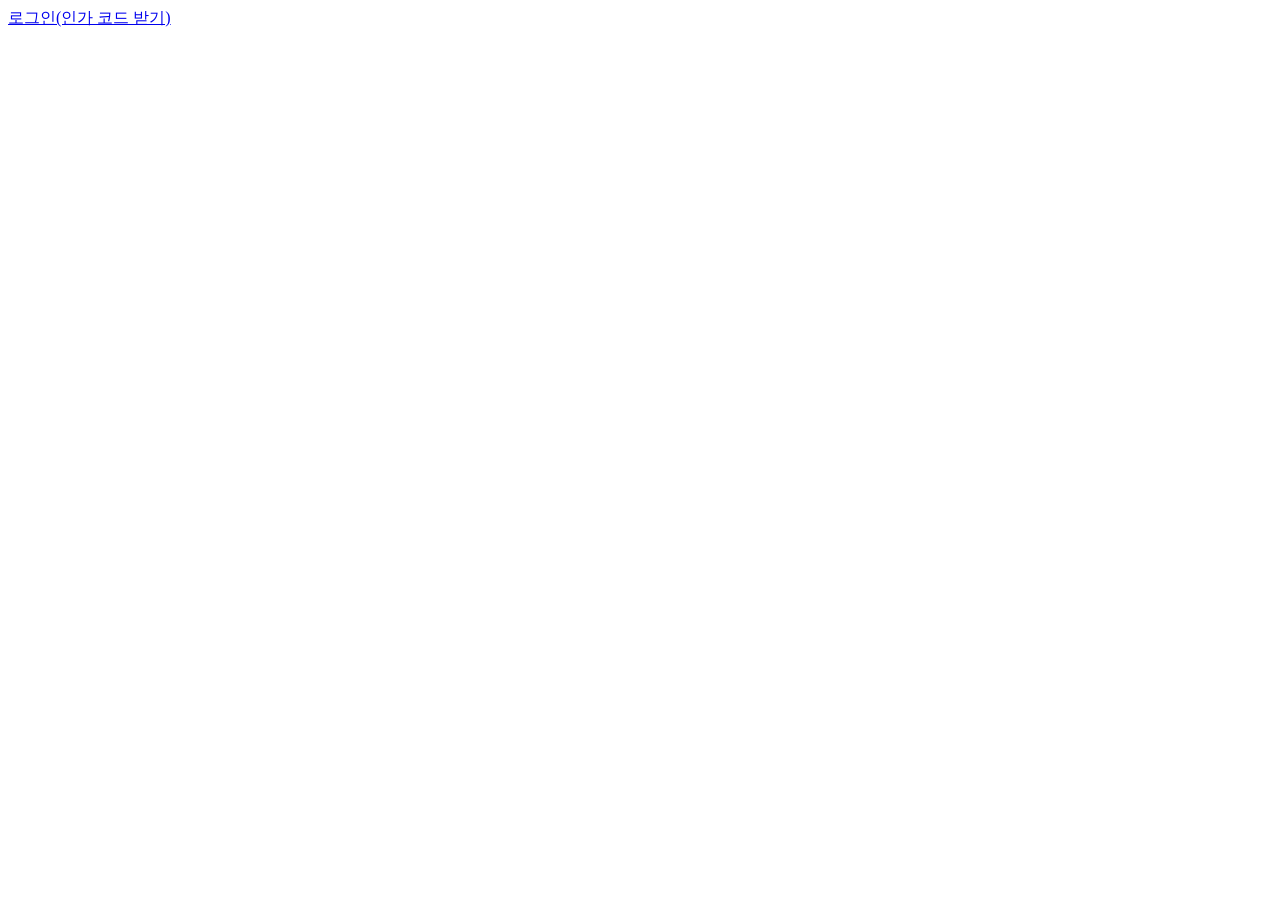
==== src/main/resources/templates/home.html @ f21ce0b4 "kakaoLogin API, Cookie" ====
<!DOCTYPE html>
<html lang="en" xmlns:th="http://www.thymeleaf.org">
<head>
    <meta charset="UTF-8">
    <title>Title</title>
</head>
<body>
<a href="https://kauth.kakao.com/oauth/authorize?client_id=ced4991c0aeab040d5182416037bc9cc&redirect_uri=http://localhost:8080/kakao/test&response_type=code">로그인(인가 코드 받기)</a>
</body>
</html>
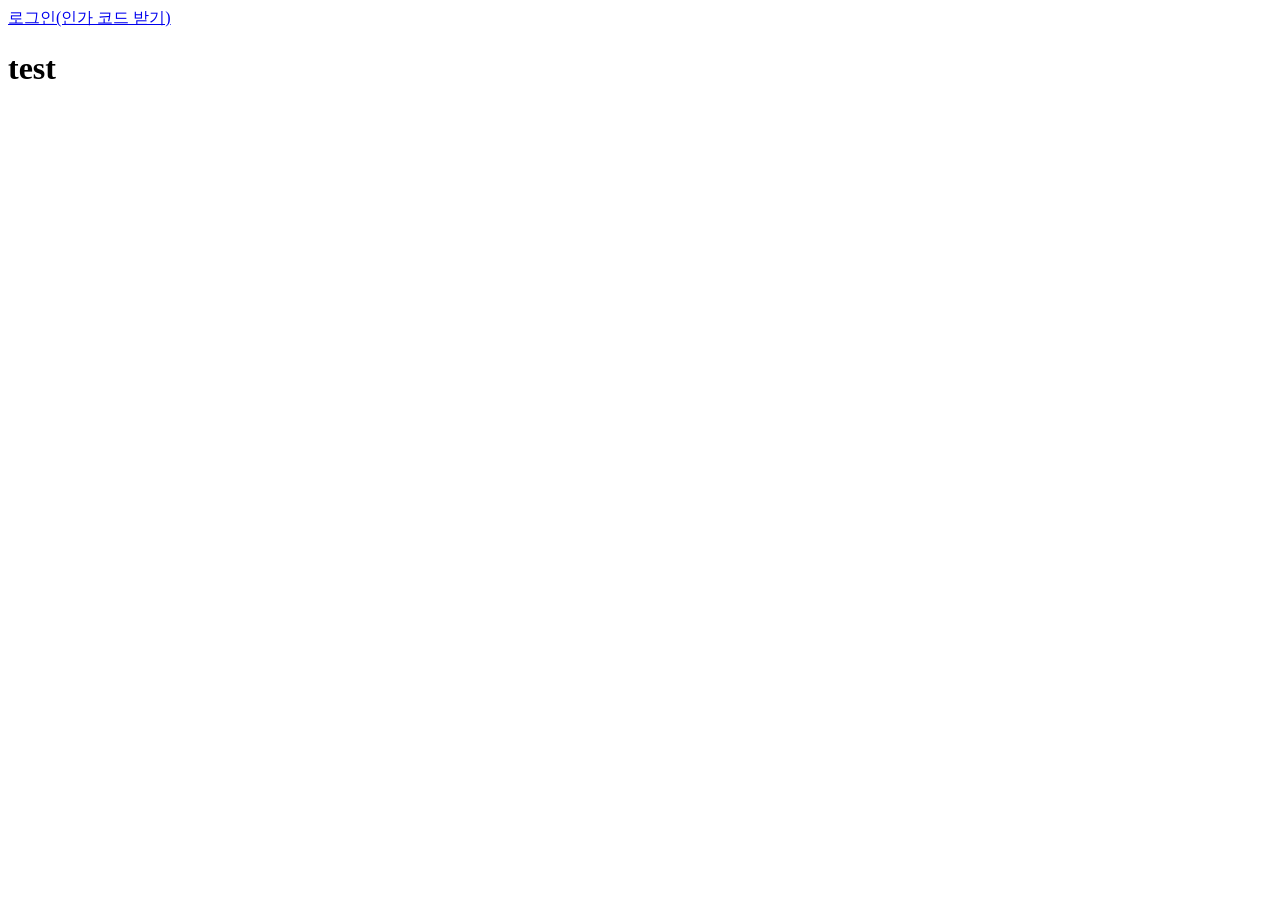
==== commit e114b429: "link to other page" ====
--- a/src/main/resources/templates/home.html
+++ b/src/main/resources/templates/home.html
@@ -6,5 +6,6 @@
 </head>
 <body>
 <a href="https://kauth.kakao.com/oauth/authorize?client_id=ced4991c0aeab040d5182416037bc9cc&redirect_uri=http://localhost:8080/kakao/test&response_type=code">로그인(인가 코드 받기)</a>
+<h1>test</h1>
 </body>
 </html>
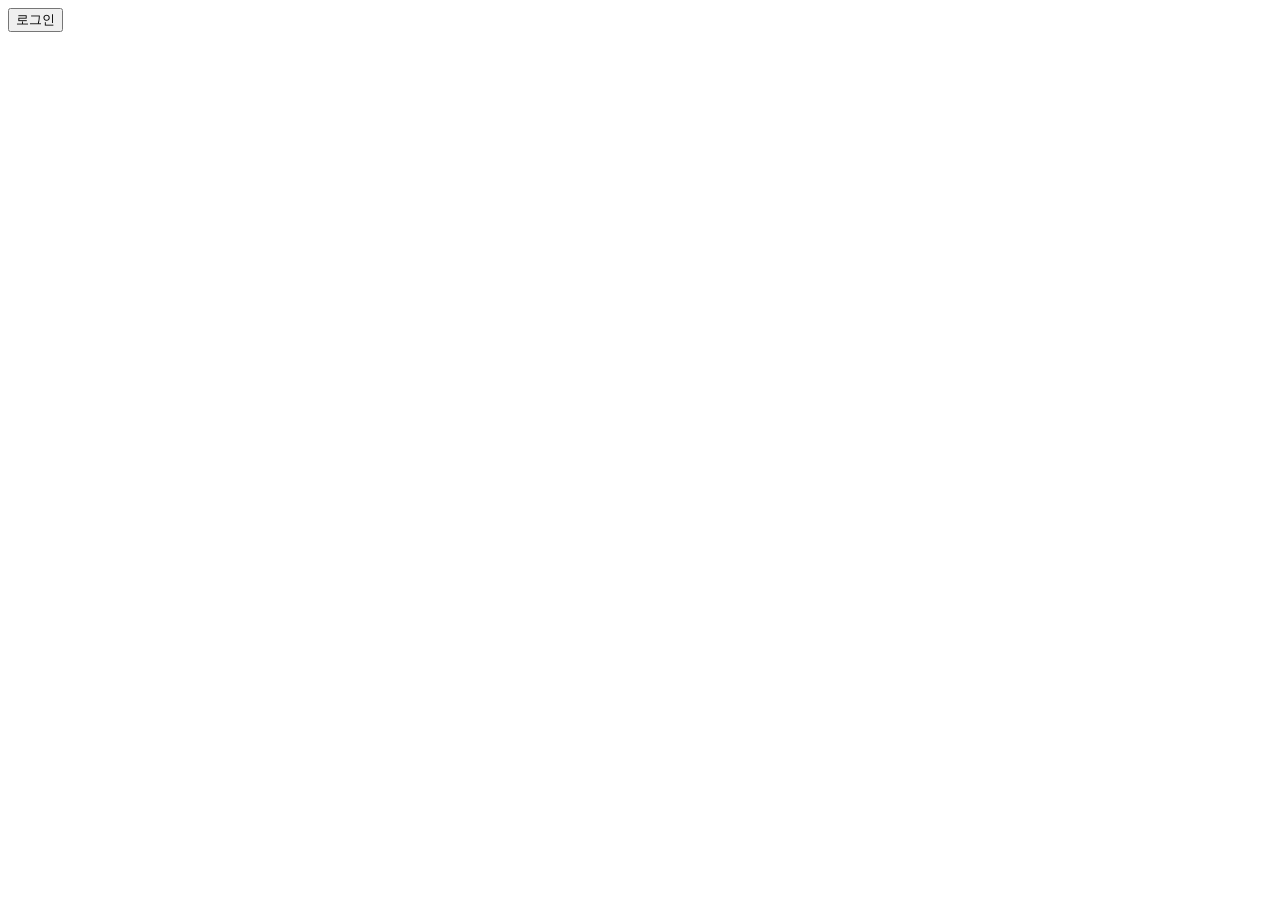
==== commit 8a6b195c: "로그인,로그아웃" ====
--- a/src/main/resources/templates/home.html
+++ b/src/main/resources/templates/home.html
@@ -5,7 +5,6 @@
     <title>Title</title>
 </head>
 <body>
-<a href="https://kauth.kakao.com/oauth/authorize?client_id=ced4991c0aeab040d5182416037bc9cc&redirect_uri=http://localhost:8080/kakao/test&response_type=code">로그인(인가 코드 받기)</a>
-<h1>test</h1>
+<button type="button" onclick="location.href='https://kauth.kakao.com/oauth/authorize?client_id=ced4991c0aeab040d5182416037bc9cc&redirect_uri=http://localhost:8080/kakao/test&response_type=code'">로그인</button>
 </body>
 </html>
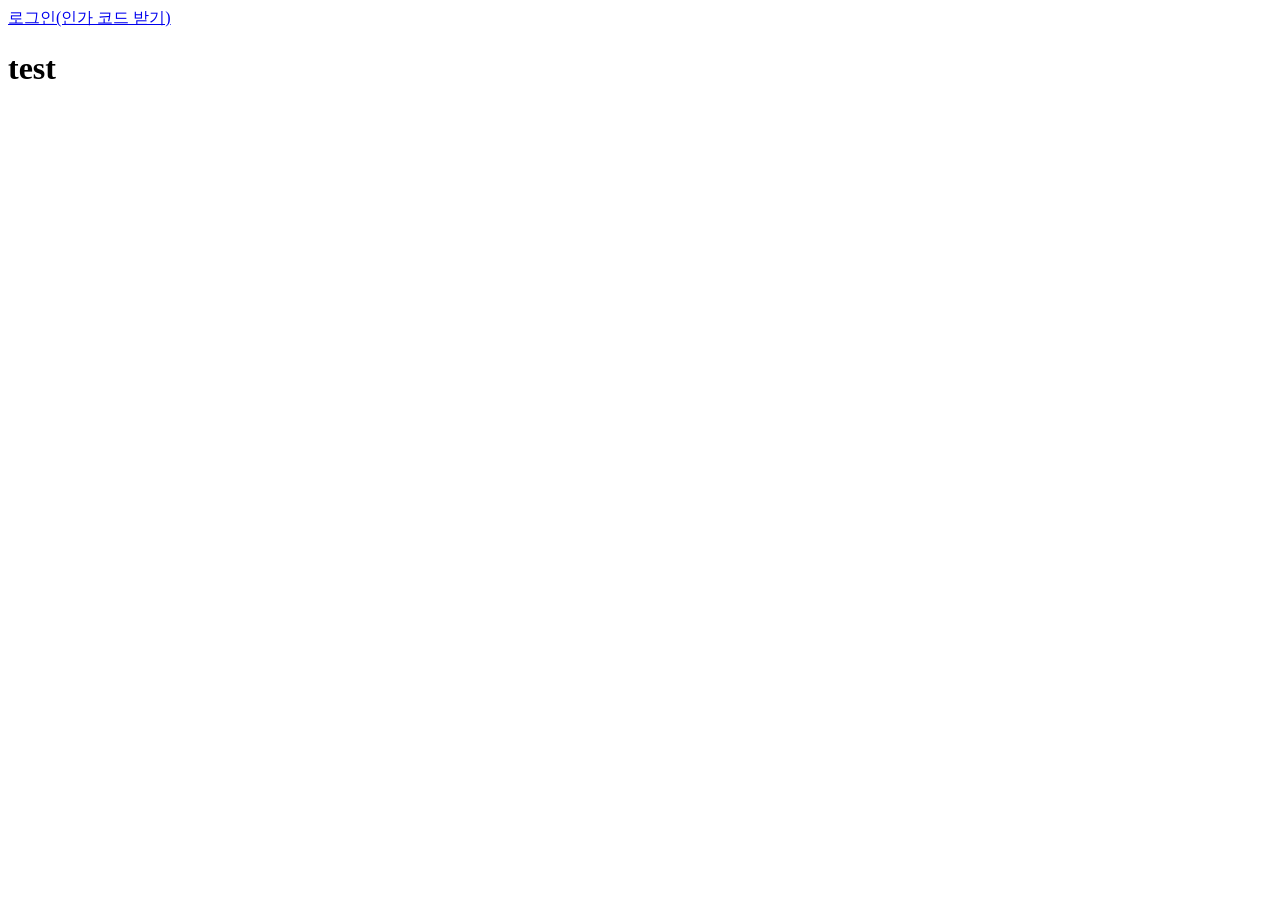
==== commit 862c92ec: "Merge remote-tracking branch 'origin/SSH' into SSH" ====
--- a/src/main/resources/templates/home.html
+++ b/src/main/resources/templates/home.html
@@ -5,6 +5,7 @@
     <title>Title</title>
 </head>
 <body>
-<button type="button" onclick="location.href='https://kauth.kakao.com/oauth/authorize?client_id=ced4991c0aeab040d5182416037bc9cc&redirect_uri=http://localhost:8080/kakao/test&response_type=code'">로그인</button>
+<a href="https://kauth.kakao.com/oauth/authorize?client_id=ced4991c0aeab040d5182416037bc9cc&redirect_uri=http://localhost:8080/kakao/test&response_type=code">로그인(인가 코드 받기)</a>
+<h1>test</h1>
 </body>
 </html>
